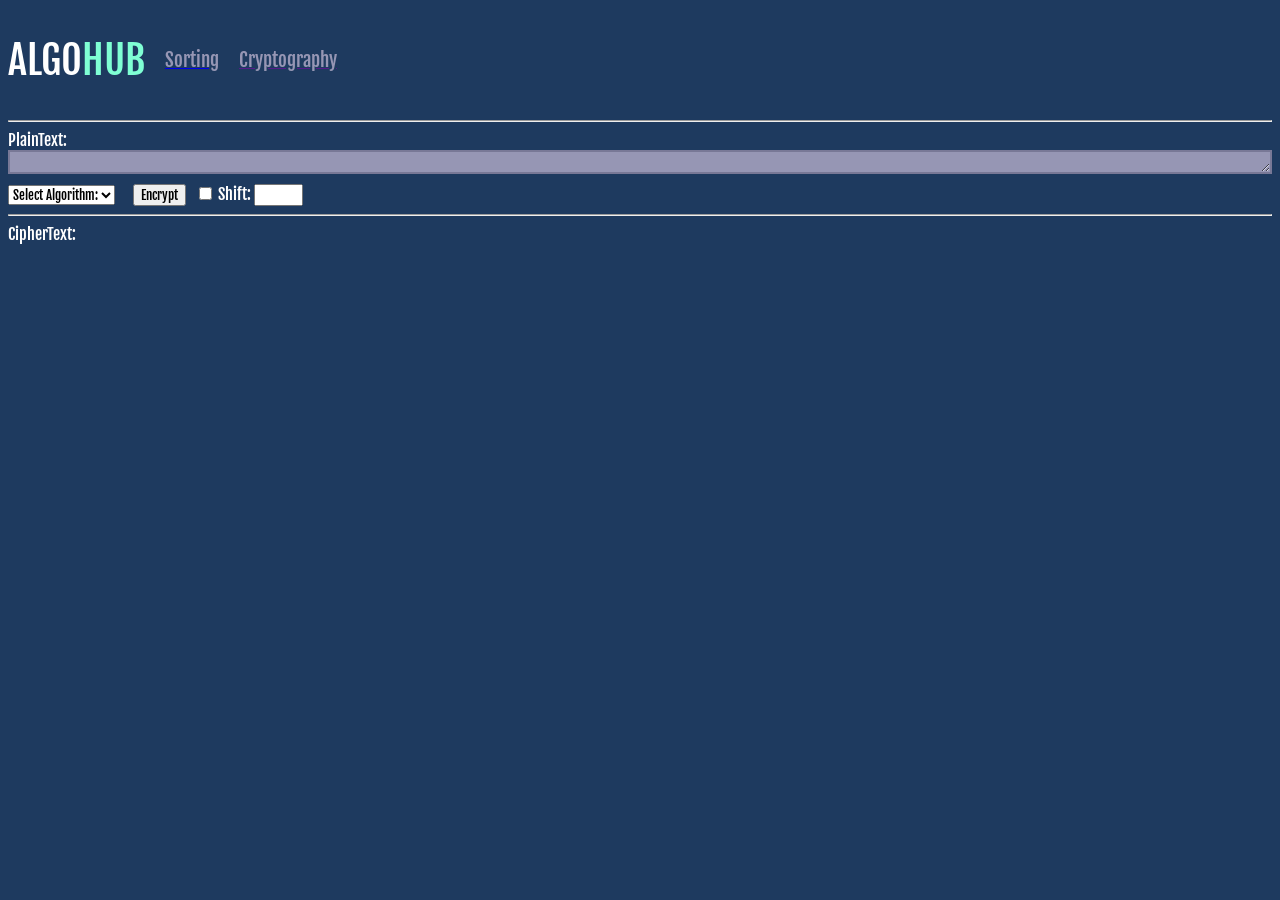
==== crypto-index.html @ c58ba4dc "Updated radix & bucket sort to be more dynamic. Added a cryptography page to host cryptographic algo" ====
<!DOCTYPE html>
<html lang="en">
<head>
  <meta charset="UTF-8">
  <meta name="viewport" content="width=device-width, initial-scale=1.0">
  <title>AlgoHub</title>
  <link rel="stylesheet" href="crypto-style.css">
</head>
<body>
  <header>
    <h1 style="color:white">ALGO<span style="color:aquamarine">HUB</span></h1>
    <a href="sort-index.html"><h3 class="header-text">Sorting</h3></a>
    <a href=""><h3 class="header-text">Cryptography</h3></a>
  </header>
  <hr>
  <label for="plaintext" id="plain-label">PlainText:</label>
  <textarea id="plaintext"></textarea>
  <div id="config">
    <select id="algorithms">
      <option selected disabled>Select Algorithm:</option>
      <option id="caesar-cipher" value="caesar">Caesar Cipher</option>
    </select>
    
    <button id="encrypt-button">Encrypt</button>
    <input id="encryptSwap" type="checkbox">

    <label>Shift:</label>
    <input id="caesarShift" type="number" min="0" max="25"></input>
  </div>
  <hr></hr>
  <label for="ciphertext" id="cipher-label">CipherText:</label>
  <h3 id="ciphertext"></h3>
  <script src="crypto-code.js"></script>
</body>
</html>
---- crypto-style.css ----
@import url('https://fonts.googleapis.com/css2?family=Fjalla+One&display=swap');

*{
  font-family: "Fjalla One", sans-serif;
  font-weight: 400;
  font-style: normal;
}


body {
  background-color: rgb(30, 58, 95);
}

header {
  display: flex;
  align-items: center;
  gap: 20px;
}

.header-text {
  color: rgb(150, 150, 180);
}

.header-text:hover {
  color: white;
  cursor:pointer;
}

hr {
  color: rgb(120, 120, 150);
}

label {
  font-size: 16px;
  color: white;
}

h1 {
  font-size: 250%;
}

textarea {
  border: 2px solid rgb(120, 120, 150);
  background-color: rgb(150, 150, 180);
  color: rgb(30, 58, 95);
  width: 99.4%;
  max-width: 99.4%;
  height: 16px;
  max-height: 48px;
  margin-bottom: 6px;
  text-transform: uppercase;
}

#algorithms {
  margin-right: 15px;
}

#ciphertext {
  color: silver;
}

#encrypt-button {
  margin-right: 6px;
}
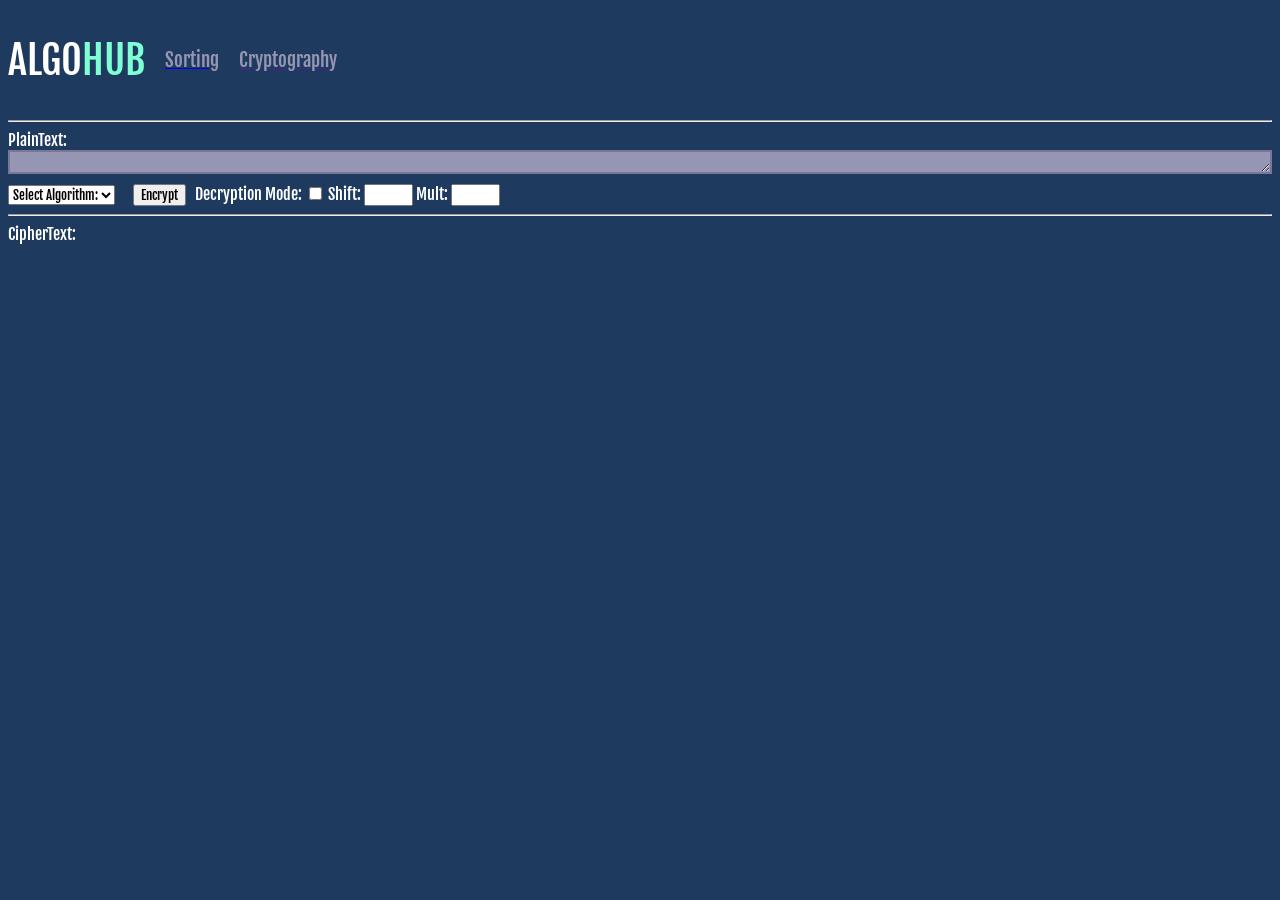
==== commit a29b030b: "Added bogoSort & heapSort. Also added a webpage which handles cryptographic algorithms. (Shift ciphe" ====
--- a/crypto-index.html
+++ b/crypto-index.html
@@ -22,10 +22,14 @@
     </select>
     
     <button id="encrypt-button">Encrypt</button>
+    <label for="encryptSwap">Decryption Mode:</label>
     <input id="encryptSwap" type="checkbox">
 
     <label>Shift:</label>
     <input id="caesarShift" type="number" min="0" max="25"></input>
+    
+    <label>Mult:</label>
+    <input id="affineShift" type="number" min="0" max="25"></input>
   </div>
   <hr></hr>
   <label for="ciphertext" id="cipher-label">CipherText:</label>
